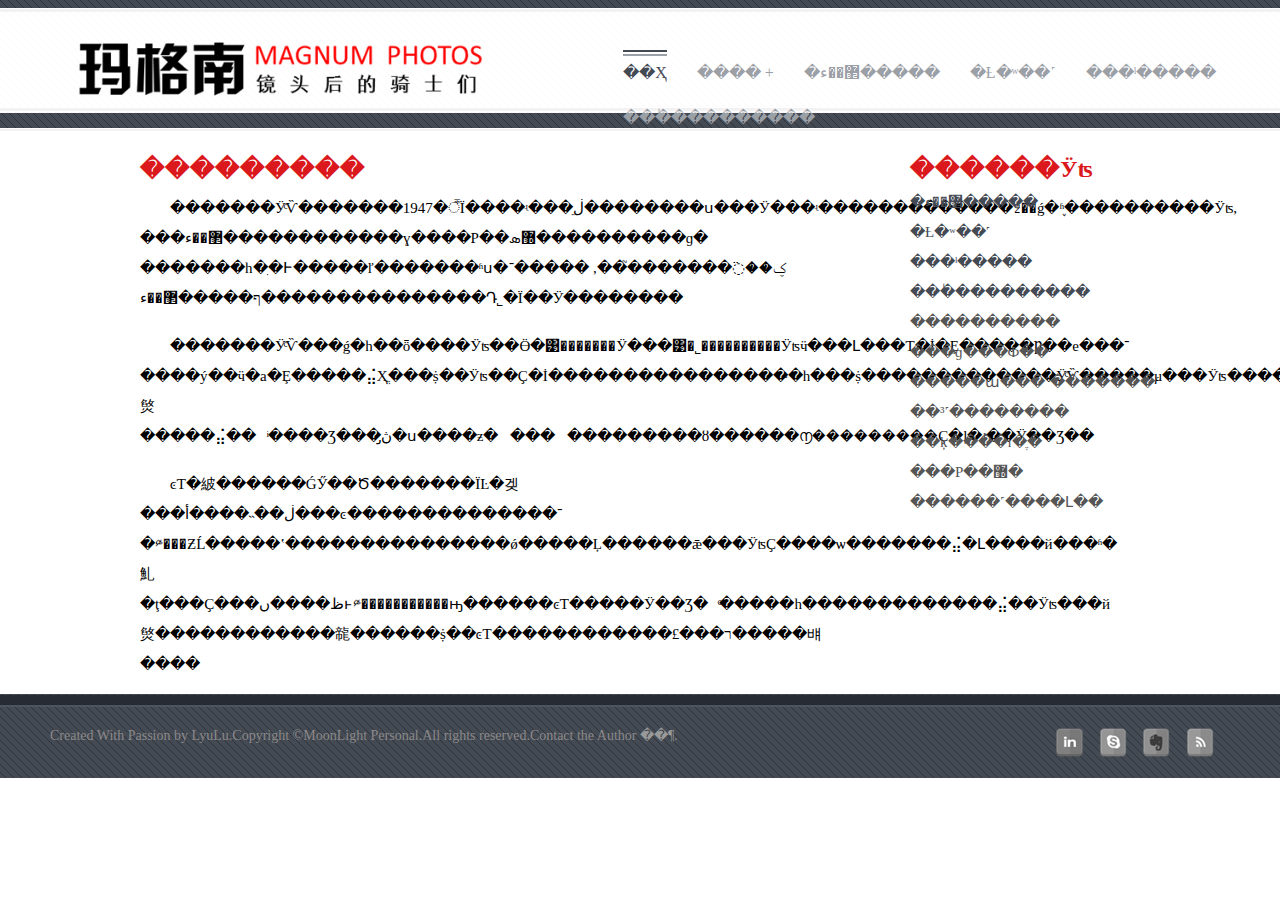
==== about1.html @ be34fcfe "magnum" ====
<!DOCTYPE HTML>
<html>
<head>
<title>�����-���������</title>
<link rel="shortcut icon" href="./images/icon.ico">
<!-- Bootstrap -->
<link href="css/bootstrap.min.css" rel='stylesheet' type='text/css' />
<link href="css/bootstrap.css" rel='stylesheet' type='text/css' />
<meta name="viewport" content="width=device-width, initial-scale=1">
<script type="application/x-javascript"> addEventListener("load", function() { setTimeout(hideURLbar, 0); }, false); function hideURLbar(){ window.scrollTo(0,1); } </script>
<link href="css/blue.css" rel="stylesheet" type="text/css" media="all" />
<!----font-Awesome----->
   	<link rel="stylesheet" href="fonts/css/font-awesome.min.css">
<!----font-Awesome----->
<!-- start plugins -->
<script type="text/javascript" src="js/bootstrap.js"></script>

<script type="text/javascript" src="js/bootstrap.min.js"></script>
<script type="text/javascript" src="js/modernizr.foundation.js"></script>
<script type="text/javascript" src="js/jquery.min.js"></script>
<script type="text/javascript" src="js/jquery.minified.plugins.js"></script>
<!--start slider -->
    <link rel="stylesheet" href="css/fwslider.css" media="all">
    <script src="js/jquery-ui.min.js"></script>
    <script src="js/css3-mediaqueries.js"></script>
    <script src="js/fwslider.js"></script>
    <script type="text/javascript" src="js/app.js"></script>
<!--end slider -->
<!-- must have -->
<link href="css/allinone_carousel.css" rel="stylesheet" type="text/css">
<script src="js/jquery-ui-1.8.16.custom.min.js" type="text/javascript"></script>
<script src="js/jquery.ui.touch-punch.min.js" type="text/javascript"></script>
<script src="js/allinone_carousel.js" type="text/javascript"></script>
<!--[if IE]><script src="js/excanvas.compiled.js" type="text/javascript"></script>
<![endif]-->
<!-- must have -->
	<script>
		jQuery(function() {

			jQuery('#allinone_carousel_charming').allinone_carousel({
				skin: 'charming',
				width: 990,
				height: 454,
				responsive:true,
				autoPlay: 3,
				resizeImages:true,
				autoHideBottomNav:false,
				showElementTitle:false,
				verticalAdjustment:50,
				showPreviewThumbs:false,
				//easing:'easeOutBounce',
				numberOfVisibleItems:5,
				nextPrevMarginTop:23,
				playMovieMarginTop:0,
				bottomNavMarginBottom:-10
			});		
		});
	</script>
<!-- Owl Carousel Assets -->
<link href="css/owl.carousel.css" rel="stylesheet">
<script src="js/owl.carousel.js"></script>
		<script>
			$(document).ready(function() {

				$("#owl-demo").owlCarousel({
					items : 4,
					lazyLoad : true,
					autoPlay : true,
					navigation : true,
					navigationText : ["", ""],
					rewindNav : false,
					scrollPerPage : false,
					pagination : false,
					paginationNumbers : false,
				});

			});
		</script>
		<!-- //Owl Carousel Assets -->
<!-- start circle -->
<script>
(function($){
	$.fn.percentPie = function(options){

		var settings = $.extend({
			width: 100,
			trackColor: "EEEEEE",
			barColor: "E2534B",
			barWeight: 30,
			startPercent: 0,
			endPercent: 1,
			fps: 60
		}, options);

		this.css({
			width: settings.width,
			height: settings.width
		});

		var	that = this,
			hoverPolice = false,
			canvasWidth = settings.width,
			canvasHeight = canvasWidth,
			id = $('canvas').length,
			canvasElement = $('<canvas id="'+ id +'" width="' + canvasWidth + '" height="' + canvasHeight + '"></canvas>'),
			canvas = canvasElement.get(0).getContext("2d"),
			centerX = canvasWidth/2,
			centerY = canvasHeight/2,
			radius = settings.width/2 - settings.barWeight/2;
			counterClockwise = false,
			fps = 1000 / settings.fps,
			update = .01;
			this.angle = settings.startPercent;

		this.drawArc = function(startAngle, percentFilled, color){
			var drawingArc = true;
			canvas.beginPath();
			canvas.arc(centerX, centerY, radius, (Math.PI/180)*(startAngle * 360 - 90), (Math.PI/180)*(percentFilled * 360 - 90), counterClockwise);
			canvas.strokeStyle = color;
			canvas.lineWidth = settings.barWeight;
			canvas.stroke();
			drawingArc = false;
		}

		this.fillChart = function(stop){
			var loop = setInterval(function(){
				hoverPolice = true;
				canvas.clearRect(0, 0, canvasWidth, canvasHeight);

				that.drawArc(0, 360, settings.trackColor);
				that.angle += update;
				that.drawArc(settings.startPercent, that.angle, settings.barColor);

				if(that.angle > stop){
					clearInterval(loop);
					hoverPolice = false;
				}
			}, fps);
		}

		this.mouseover(function(){
			if(hoverPolice == false){
				that.angle = settings.startPercent;
				that.fillChart(settings.endPercent);
			}
		});

		this.fillChart(settings.endPercent);
		this.append(canvasElement);
		return this;
	}
}(jQuery));

$(document).ready(function() {

	$('.google').percentPie({
		width: 100,
		trackColor: "E2534B",
		barColor: "76C7C0",
		barWeight: 20,
		endPercent: .9,
		fps: 60
	});
  
  $('.moz').percentPie({
		width: 100,
		trackColor: "E2534B",
		barColor: "76C7C0",
		barWeight: 20,
		endPercent: .75,
		fps: 60
	});
  
  $('.safari').percentPie({
		width: 100,
		trackColor: "E2534B",
		barColor: "#76C7C0",
		barWeight: 20,
		endPercent: .5,
		fps: 60
	});
    
});
</script>
<!--newhead 06.22.17.43-->
<link rel="stylesheet" href="css/foundation.css">
<link rel="stylesheet" href="css/app.css">
<script src="js/modernizr.foundation.js"></script>
<!--.newhead 06.22.17.43-->
</head>
<body>

<!--main container-->

<div class="container master">

<!--header--><div class="header container">
<div class="row"><!--row-->
<!--logo--><div class="three columns logo">
<a class="left" href="./index.html"><img src="images/logo.png" title="�����" alt="�����" style="height:110px;"/></a>
</div><!-- /logo-->

<!--navigation--><div class="nine columns">

<ul class="nav-bar right">
<li><a href="./index.html" class="main">��ҳ</a></li>

<!--sub menu--><li class="has-flyout"><a href="./about1.html">���� +</a>
<ul class="flyout">
<li><a href="./about1.html">���������</a></li>
<!--sub sub menu--><li class="has-flyout-sub"><a href="./about2.html" display="inline-block" style="width:150px">��������ʿ +</a>

<ul class="sub-flyout">
<li><a href="./about2.html#simpleContained1" display="inline-block" style="width:150px">�޲��ء�����</a></li>
<li><a href="./about2.html#simpleContained2" display="inline-block" style="width:150px">�Ƚ�ʷ��˹</a></li>
<li><a href="./about2.html#simpleContained3" display="inline-block" style="width:150px">���ˡ�����</a></li>
<li><a href="./about2.html#simpleContained4" display="inline-block" style="width:150px">���ٰ���������</a></li>

</ul>
</ul><!--.sub sub menu-->

</li><!--.submenu-->

<li><a href="./page1.html">�޲��ء�����</a></li>
<li><a href="./page2.html">�Ƚ�ʷ��˹</a></li>
<li><a href="./page3.html">���ˡ�����</a></li>
<li><a href="./page4.html">���ٰ���������</a></li>
</ul>

</div><!--.navigation-->

</div><!--.row-->
</div><!--.header-->

<!--grid-->

<div class="row">
<div class="nine columns" style="width:700px;margin-left:100px;margin-top:20px;">
<h5></h5><h3 style="color:#db191d">���������</h3>
<p>�������ӰͨѶ�������1947�꣬Ϊ����ʵ���ֵڶ��������ս���Ӱ���ʵ�������������߶��ǵ�ʱ֪����������Ӱʦ, ���޲��ء������������ɣ����Ρ��޽ܣ����������ɡ� �������һ�ִ�Ͱ�����ľ�������ʱս�ؼ��߳�������֮��, �����־���������ף�����޲��ء������Դ˾�Ϊ��Ӱ��������</p><p>
�������ӰͨѶ���ǵ�һ��ȫ����Ӱʦ��Ӫ�͹�������Ӱ���͹�˾����������Ӱʦӵ���Լ���Ƭ�İ�Ȩ�����Ƿ��е���־����ý��ӵ�а�Ȩ�����⣬Ҳֱ���ṩ��Ӱʦ��Ҫ�İ����������������̵�һ���ṩ�������������ӰͨѶ�����µ���Ӱʦ��������Ӱʦ���඼�Ѿ����൱������֪���ȣ����¹㷺�����⣬���ͥ����Ʒ���ڽ̡�ս����ƶ�������������ȣ������൱���������Ҫ�ļ�ʵ��Ӱ��Ʒ��</p><p>
ͼƬ�紴�����ּ�ǴӲ��Ծ�������ΪĿ�겢���ڶ��˵����أ���ͼ��������������־�༭���ƵĹ�����ʽ���������������ǿ�����Ļ������ǣ���ӰʦҪ����ѡ�������⣬�Լ����й���ʱ�䰲�ţ���Ҫ���ظ����ںͱ༭�����������ԣ������ͼƬ�����Ӱ��Ʒ��ͨ�����һ�������������⣬��Ӱʦ���й㷺������������㡣������ṩ��ͼƬ������������£���ר�����뱨����
</p>
</div>

<div class="three columns" style="width:150px;margin-right:180px;">
<h5></h5><h3 style="color:#db191d">������Ӱʦ</h3>
<ul style="font-family:'����ϸ��';font-size:15px;">
<li><a href="./about2.html#simpleContained1">�޲��ء�����</a></li>
<li><a href="./about2.html#simpleContained2">�Ƚ�ʷ��˹</a></li>
<li><a href="./about2.html#simpleContained3">���ˡ�����</a></li>
<li><a href="./about2.html#simpleContained4">���ٰ���������</a></li>
<li>����������</li>
<li>���ɡ���Ф��</li>
<li>�����ա���˹�������˹</li>
<li>��³˹��������</li>
<li>��ķ����ɪ�ֶ�</li>
<li>���Ρ��޽�</li>
<li>������˹����Լ��</li>
</ul>
</div>

</div><!--.grid-->


<!--footer--><div class="footer container">


<!--row--><div class="row bottom">

<div class="left" style="color:#8c8989;font-family:'����ϸ��';font-size:14px;">
Created With Passion by LyuLu.Copyright &copy;MoonLight Personal.All rights reserved.Contact the Author <a href="mailto:njlvlu@gmail.com" alt="�����ʼ�">��¶</a>.
</div>

<div class="right">
<ul class="social">
<li><a href="https://www.linkedin.com/uas/login?goback=%2Ebzo_*1_*1_*1_*1_*1_*1_*1_linkedin&trk=hb_signin"><img src="images/linkedin.png" alt="LinkedIn" title="LinkedIn" /></a></li>
<li><a href="https://login.skype.com/login?setlang=zh-Hans&application=account"><img src="images/skype.png" alt="Skype" title="Skype" /></a></li>
<li><a href="https://app.yinxiang.com/Login.action?targetUrl=%2FHome.action"><img src="images/evernote.png" alt="Evernote" title="Evernote" /></a></li>
<li><a href="https://mail.qq.com/"><img src="images/rss.png" alt="Rss" title="Rss" /></a></li>
</ul>
</div>

</div><!--.row-->

</div><!--.footer container-->

</body>
</html>
---- css/fwslider.css ----
/* ------------------------------- 3. Slider Styles ------------------------------- */

#fwslider {
    position: relative;
    width:100%;
    font-family: 'roboto_condensedregular';
}

#fwslider .slide {
    display: none;
    position: absolute;
    top:0;
    left:0;
    z-index: 0;
    width:100%;
}

#fwslider .slide img {
    width:100%;
}

#fwslider .slidePrev {
    background: rgba(0, 0, 0, 0.46);
    width:50px;
    height:100px;
    position: absolute;
    top:50%;
    left:-50px;
    z-index: 10;
}

#fwslider .slidePrev span {
	background: url("../images/arrows.png") no-repeat 16px 40px;
	width: 45px;
	height: 100px;
	float: left;
	cursor: pointer;
}
#fwslider .slideNext {
    background: rgba(0, 0, 0, 0.46);
    width:50px;
    height:100px;
    position: absolute;
    top:50%;
    right:-50px;
    z-index: 10;
}

#fwslider .slideNext span {
	background: url("../images/arrows.png") no-repeat -16px 40px;
	width: 45px;
	height: 100px;
	float: left;
	cursor: pointer;
}

#fwslider .timers {
    height:4px;
    position: absolute;
    bottom:15px;
    right:0;
    z-index: 3;
}

#fwslider .timer {
    height:4px;
    width:40px;
    background-color: #000;
    float:left;
    margin-right: 10px;
}

#fwslider .progress {
    height:4px;
    width:0%;
    background-color: #FF0000;
    float:left;
}

#fwslider .slide_content {
    top:0;
    left:0;
    position: absolute;
    width:100%;
    height:100%;
}

#fwslider .slide_content_wrap { /* Slider Text Content Container Style */
       max-width:1280px;
        margin:6% auto;
        text-align: center;
	width: 60%;
        color: #fff;
        font-family:'����ϸ��';
	font-size: 20px;
	background: rgba(0, 0, 0, 0.46);
	padding: 15px 30px;
	font-style: normal;
	border-radius: 4px;
	-webkit-border-radius: 4px;
	-moz-border-radius: 4px;
	-o-border-radius: 4px;
}

#fwslider .selected{color:red;
                    font-family:'����ϸ��';
	             font-size: 20px;
                    text-indent:0em;
}

#fwslider .slide_hr{ 
         color:white;
         width:100%;
         height:1px;

}
#fwslider .slider_container .slide_content .slid
e_content_wrap a:link{color:white;text-decoration:none;}

#fwslider .title {  /* Slider Title Style */
	text-align: center;
	width: 60%;
        height:80px;
	margin:0 auto;
	text-transform: uppercase;
	color: #fff;
	font-size: 30px;
        line-height:80px;
	background: rgba(0, 0, 0, 0.6);

	font-style: normal;
	border-radius: 4px;
	-webkit-border-radius: 4px;
	-moz-border-radius: 4px;
	-o-border-radius: 4px;
}

#fwslider .description { /* Slider Description Style */
	text-align: center;
	color: #ffffff;
	width: 75%;
	margin: 0 auto;
	font-size: 18px;
	background:rgba(0, 0, 0, 0);
	padding: 15px 30px;
	clear: both;
	margin-top: 10px;
	line-height: 10px;
	font-style: normal;
	border-radius: 4px;
	-webkit-border-radius: 4px;
	-moz-border-radius: 4px;
	-o-border-radius: 4px;
}



/* ------------------------------- 4. Media Query Max Width 1300, Min Width 720 ------------------------------- */
@media only screen and (min-width:720px) and (max-width: 1300px) {

    #fwslider .slide_content_wrap { margin-left:20%; margin-top:10%;}
    #fwslider .title {
		width: 70%;
		font-size:24px;
	}
	#fwslider .description {
		width: 70%;
		font-size:13px;
		padding: 15px 10px;
	}
}

/* ------------------------------- 5. Media Query Max Width 719 ------------------------------- */

@media only screen and (max-width:719px) {

    #fwslider .slide_content_wrap { display:none; }
    #fwslider .timers { display:none; }
    #fwslider .slide_content {cursor: pointer;}
    #fwslider .slideNext {
		width: 40px;
		height: 40px;
	}
	#fwslider .slidePrev {
		width: 40px;
		height: 40px;		
	}
	#fwslider .slideNext span {
		background: url("../images/arrows.png") no-repeat -20px 11px;
		width: 40px;
		height: 40px;
	}
	#fwslider .slidePrev span {
		background: url("../images/arrows.png") no-repeat 12px 11px;
		width: 40px;
		height: 40px;
	}

}
---- css/app.css ----
/*******************************************************************************************/
/************************************* TABLE OF CONTENTS ***********************************/
/*******************************************************************************************/

/*
/************* 1. IMPORTED STYLES
/************* 2. FONTS
/************* 3. OVERALL SETTINGS
/************* 4. HOME PAGE 
/************* 5. ABOUT PAGE
/************* 6. SERVICES PAGE
/************* 7. BLOG PAGE
/************* 8. BLOG SINGLE PAGE
/************* 9. PORTFOLIO
/************* 10. CONTACT
*/




/*******************************************************************************************/
/************************************* 1. IMPORTED STYLES **********************************/
/*******************************************************************************************/

/* THESE STYLES NO NEED TO CHANGE */

/********* PRETTY PHOTO *********/
@import url('prettyPhoto.css') screen; 

/********* PRETTY PHOTO *********/
@import url('camera.css') screen;


/*******************************************************************************************/
/**************************************** 2. FONTS *****************************************/
/*******************************************************************************************/
   
@font-face {
    font-family: 'OpenSansRegular';
    src: url('../fonts/OpenSans-Regular-webfont.eot');
    src: url('../fonts/OpenSans-Regular-webfontd41d.eot?#iefix') format('embedded-opentype'),
         url('../fonts/OpenSans-Regular-webfont.woff') format('woff'),
         url('../fonts/OpenSans-Regular-webfont.ttf') format('truetype'),
         url('../fonts/OpenSans-Regular-webfont.svg#OpenSansRegular') format('svg');
    font-weight: normal;
    font-style: normal;

}

/* Foundation Icons General */
@font-face {
  font-family: 'FoundationIconsGeneral';
  src: url('../fonts/foundation-icons-general.eot');
  src: url('../fonts/foundation-icons-generald41d.eot?#iefix') format('embedded-opentype'),
       url('../fonts/foundation-icons-general.woff') format('woff'),
       url('../fonts/foundation-icons-general.ttf') format('truetype'),
       url('../fonts/foundation-icons-general.svg#FoundationIconsGeneral') format('svg');
  font-weight: normal;
  font-style: normal;
}

/* CSS to style glyphs */
.glyph { cursor: default; font-size: 16px; line-height: 1; }
.glyph.small { font-family: "FoundationIconsGeneral";}
.glyph.general { font-family: "FoundationIconsGeneral"; }


/*******************************************************************************************/
/************************************ 3. OVERALL SETTINGS **********************************/
/*******************************************************************************************/


body {
	background:url(../images/body_bckg.jpg) repeat;
	width:100%;
	height:100%;
}



.header {
	background:url(../images/header_bckg.jpg) repeat-x;
	width:100%;
	height:131px;
}

.logo {
	margin-top:-16px;
}

.row {
	max-width:1200px;
}

.container {
	padding:0px;
}

.border {
	border: 3px solid #dedddd;
}

.has-tip {
	cursor:pointer;
	border:none;
	font-family:Arial, Helvetica, sans-serif;
	font-size:12px;
	font-weight:normal;
	color:#444a54;
}

.tooltip {
    display: none;
	  background: #444a54;
	  position: absolute;
	  color: #fff;
	  font-weight:normal;
	  font-size: 12px;
	  font-size: 1.2rem;
	  padding: 5px;
	  z-index: 999;
	  line-height: normal;
	  padding:5px;
	  -webkit-border-radius: 0px;
	  -moz-border-radius: 0px;
	  border-radius: 0px;
	  
}

.has-tip{
	border:none;
	font-weight:bold;
}

.has-tip:hover {
	border:none;
	color:#444a54;
}

h1, h2, h3, h4, h5, h6 {
	font-family:'����';
	text-transform:uppercase;
	color:#ae1c23;
	font-weight:strong;
}

h1 span, h2 span, h3 span, h4 span, h5 span, h6 span {
	color:#9ba0a7;
}

h1 {
	font-size:38px;
}

h2 {
	font-size:32px;
}

h3 {
	font-size:24px;
}

h4 {
	font-size:18px;
}

h5 {
	font-size:16px;
}

h6 {
	font-size:14px;
}

p {
	font-family:'����ϸ��';
	font-size:15px;
	line-height:30px;
	color:black;
text-indent:2em;}

p span {
	font-family:Arial, Helvetica, sans-serif;
	font-size:12px;
	line-height:20px;
	color:#444a54;
}

a {
	color:#444a54;
}

a:hover {
	color:#9ba0a7;
}

blockquote {
	font-family:"Times New Roman", Times, serif;
	font-size:16px;
	line-height:24px;
	font-style:italic;
	color:#9ba0a7;
	border-left:4px solid #ececec;
	padding:0px 0px 0px 20px;
	margin:15px 0px;
	quotes:'"';
}

blockquote cite {
	font-size:12px;
	color:#444a54;
	text-align:right;
	font-family:'OpenSansRegular', Times New Roman;
	text-transform:uppercase;
	font-style:normal;
}
p.dropcaps:first-letter {
	font-size: 45px; float: left; margin: 5px 5px 0px 0px; line-height:0.8; color:#444a54;
}

.quote {
	text-align:center;
	margin-top:35px;
	margin-bottom:35px;
}

div.panel{
	background:#ffffff;
	border:1px solid #ececec;
	border-top:5px solid #444a54;
	filter:0;
	margin:20px 0px;
	padding:20px 20px 2px;
}

div.alert-box {
display: block;
font-weight: bold;
font-size: 13px;
background: #EEE;
border-top:4px solid #eeeeee;
border: 1px solid #ececec;
margin-bottom: 12px;
border-radius: 3px;
-webkit-border-radius: 0px;
-moz-border-radius: 0px;
text-shadow:0px;
position: relative;
padding: 6px 7px;
}

.default.label {
background-color:#444a54;
}.row ul li a:{text-decoration:none;}
.slid
e_content_wrap a:link{color:white;text-decoration:nonel}

/* ACCORDION
   ================================================== */
.accordion {
	border:1px solid #ececec;
	background:#ffffff;
}

.accordion h6 {
	display:block;
	padding:8px 8px 8px 35px;
	background:#ececec;
	cursor:pointer;
	border-bottom:1px solid #ececec;
	border-top:1px solid #ececec;
	background:url(../images/plus.png) no-repeat 10px 10px;
}

.accordion h6:hover {
}

.accordion h6.active {
	background:url(../images/minus.png) no-repeat 10px 10px;
}

.accordion > div {
	display:block;
	padding:8px;
	background:#fffff;
}


/* MAIN NAVIGATION
   ================================================== */

.nav-bar {
	border:none;
	margin:30px 0px 0px 0px;
	padding:0px;
	background:none;
	font-family:'����ϸ��';
	font-size:16px;
		text-transform:uppercase;	display:block;
}

.nav-bar > ul {
	border:none;
	margin:0px;
	padding:0px;
	background:none;
}

.nav-bar > li {
	border:none;
	margin:0px 0px 0px 30px;
	padding:0px;
	width:auto;
	background:none;
}

.nav-bar > li > a {
	
text-decoration:none;color:#9ba0a7;
	pading:0px;	
	display:block;
}

.nav-bar > li > a:hover, .nav-bar > li > a.main {
	color:#444a54;
	font-family:'����ϸ��';
	font-size:16px;
	text-transform:uppercase;
	padding:0px;
	background:url(../images/nav_hover.jpg) repeat-x;
	width:auto;
	height:auto;
	display:block;
}

.nav-bar > li > ul  {
	display:block;
	background:url(../images/drop_border.jpg) repeat-x 0px bottom;
	width:150px;
	padding:28px 0px 21px 0px;
	-moz-box-shadow: 0px 28px 10px rgba(0,0,0,0.4);
	-webkit-box-shadow: 28px 0px 10px rgba(0,0,0,0.4);
	box-shadow: 0px 28px 10px rgba(0,0,0,0.4);
}

.nav-bar > li ul > li  {
	margin:0px 0px;
	border-bottom:1px solid #ececec;
	background:#ffffff;	
}
.nav-bar > li ul > li > a {
	color:#9ba0a7;
	height:100%;
	width:110px;
	display:block;	
	padding:8px 20px;
	font-size:16px;
	line-height:20px;white-space:nowrap;text-decoration:none;
}

.nav-bar > li ul > li > a:hover {
	background:#444a54;
	display:block;
	color:#ffffff;
}

.nav-bar > li ul > li ul {
	display:block;
	background:url(../images/drop_border.jpg) repeat-x 0px bottom;
	width:150px;
	padding:0px 0px 21px 0px;
	-moz-box-shadow: 0px 20px 10px rgba(0,0,0,0.4);
	-webkit-box-shadow: 0px 20px 10px rgba(0,0,0,0.4);
	box-shadow: 0px 20px 10px rgba(0,0,0,0.4);
	margin:-30px 400px 0px 0px;
	position: absolute;
	left: 150px;
}

.nav-bar > li.has-flyout > a.main {
	padding:0px;
}

.flyout {
	border:none;
	padding:0px;
	margin:0px;
	background:none;
}

/* FOOTER
   ================================================== */
  
.footer {
	background:url(../images/footer_bckg.jpg) repeat-x;
	width:100%;
	height:85px;
	margin:-4px 0px 0px 0px;
}

.footer .row {
	padding:35px 0px 35px 0px;
}

.footer h4 {
	color:#ffffff;
	margin:0px 0px 20px 0px;
}

.footer p {
	color:#ffffff;
}

.footer .success p {
	color:#9ba0a7;
}

.footer fieldset {
	border:none;
	padding:0px;
	margin:10px 0px 10px 0px;
	
}

form.newsletter input {
	font-size:12px;
	font-family:Arial, Helvetica, sans-serif;
	color:#999999;
	padding:5px 6px;
	width:85%;
	border-top: 2px solid #dcdde0;
	border-left: 2px solid #dcdde0;
}

.footer .small.button.default {
	font-weight:normal;
	font-size:14px;
	width:85px;
	padding:5px 0px;
	border-left:12px solid #ffffff;
	margin:10px 0px 10px 0px;
	text-transform:uppercase;
	background:#9ba0a7;
	font-family:'OpenSansRegular', Arial;
	vertical-align:bottom;
}

.footer .small.button.default:hover {
	border-left:12px solid #ffffff;
	background:#9ba0a7;
}

.footer ul.partners {
	color:#ffffff;
}

.footer ul.partners li {
	margin:0px 0px 4px 0px;
	padding:0px;
}

.footer ul.partners li span {
	margin:0px 7px 0px 0px;
	padding:0px;
	color:#b9b9b9;
}

.footer ul.vcard {
	border:0px;
	padding:0px;
	color:#ffffff;
}

.footer ul.vcard li {
	margin:0px 0px 5px 0px;
}

.footer ul.vcard a {
	color:#9ba0a7;
}

.footer ul.vcard a:hover {
	color:#ffffff;
}

.row.bottom {
	padding:0px;margin-left:20px;
}

.bottom ul.nav {
	padding:10px 0px 0px 0px;
}

.bottom ul.nav li {
	border-right:1px solid #dedddd;
	display:inline;
	padding:0px 5px;
	color:#9ba0a7;
	text-transform:uppercase;
	font-size:12px;
}

.bottom ul.nav li:first-child {
	border:none;	
}

.bottom ul.nav li a {
	color:#9ba0a7;	
}


.bottom ul.nav li a:hover {
	color:#444a54;	
}

.bottom ul.social {
	padding:10px 0px 0px 0px;
}

.bottom ul.social li {
	display:inline-block;
	margin:0px 5px;
}

/* SCROLL TO TOP
   ================================================== */

.scrollup {
	padding:5px 10px;
    opacity:0.5;
    position:fixed;
    bottom:8px;
    right:10px;
    display:none;
	background:#444a54;
	color:#ffffff;
	border:1px solid #666666;
	font-family:'OpenSansRegular', Arial;
	text-transform:uppercase;
	font-size:11px;
}

.scrollup:hover {
	color:#ffffff;
}

/* LATEST TWEETS
   ================================================== */

.tweet  {
	width:100%;
}

ul.tweet   {
	margin:15px 0px;
	padding:0px;
	line-height:0px;
	font-size:12px;
}

.tweet li {
	margin:15px 0px 0px 0px;
	display:block;
	background:url(../images/tweet.png) no-repeat 0px 5px;
}

.tweet li .tweet_text {
	display:block;
	color:#ffffff;
	padding-left:25px;
	line-height:20px;
}

.tweet li .tweet_text a {
	display:block;
	color:#9ba0a7;
}

.tweet li .tweet_text .at {
	float:left;
	color:#9ba0a7;
	font-size:11px;
	margin-right:
}

.tweet li .tweet_text a:hover {
	color:#ffffff;
}

.tweet li .tweet_time {
	text-align:left;
	display:block;
	color:#9ba0a7;
	padding-left:25px;
	margin:5px 0px 5px 0px;
}

.tweet li .tweet_time a {
	color:#9ba0a7;
	font-style:normal;
	font-size:12px;
}

.tweet li .tweet_time a:hover {
	color:#ffffff;
	margin:5px 0px;
}


/* IMAGE CAPTIONS 
   ================================================== */

div.captify_small {
	width:200px;
	height:112px;
	display:block;
	position:absolute;
	z-index:20;
}

div.captify_small span.zoom {
	background:url(../images/zoom.png) no-repeat;
	width:47px;
	height:40px;
	position:absolute;
	z-index:10;
	top:40%;
	left:38%;
}

div.captify_small span.video {
	background:url(../images/slide.png) no-repeat;
	width:47px;
	height:40px;
	position:absolute;
	z-index:10;
	top:40%;
	left:38%;
}

div.captify_small span.link {
	background:url(../images/link.png) no-repeat;
	width:47px;
	height:40px;
	position:absolute;
	z-index:10;
	top:40%;
	left:38%;
}

div.captify_medium {
	width:439px;
	height:181px;
	display:block;
	position:absolute;
	z-index:20;
}


div.captify_medium span.zoom {
	background:url(../images/zoom.png) no-repeat;
	width:47px;
	height:40px;
	position:absolute;
	z-index:10;
	top:45%;
	left:45%;
}

div.captify_medium span.video{
	background:url(../images/slide.png) no-repeat;
	width:47px;
	height:40px;
	position:absolute;
	z-index:10;
	top:45%;
	left:45%;
}

div.captify_medium span.link {
	background:url(../images/link.png) no-repeat;
	width:47px;
	height:40px;
	position:absolute;
	z-index:10;
	top:45%;
	left:45%;
}

div.captify_big {
	width:680px;
	height:259px;
	display:block;
	position:absolute;
	z-index:20;
}


div.captify_big span.zoom {
	background:url(../images/zoom.png) no-repeat;
	width:47px;
	height:40px;
	position:absolute;
	z-index:10;
	top:50%;
	left:45%;
}

div.captify_big span.video{
	background:url(../images/slide.png) no-repeat;
	width:47px;
	height:40px;
	position:absolute;
	z-index:10;
	top:55%;
	left:45%;
}

div.captify_big span.link {
	background:url(../images/link.png) no-repeat;
	width:47px;
	height:40px;
	position:absolute;
	z-index:10;
	top:50%;
	left:45%;
}

div.captify_portfolio {
	width:274px;
	height:153px;
	display:block;
	position:absolute;
	z-index:20;
}

div.captify_portfolio span.zoom {
	background:url(../images/zoom.png) no-repeat;
	width:47px;
	height:40px;
	position:absolute;
	z-index:10;
	top:40%;
	left:40%;
}

div.captify_portfolio span.video {
	background:url(../images/slide.png) no-repeat;
	width:47px;
	height:40px;
	position:absolute;
	z-index:10;
	top:40%;
	left:40%;
}

div.captify_portfolio span.link {
	background:url(../images/link.png) no-repeat;
	width:47px;
	height:40px;
	position:absolute;
	z-index:10;
	top:40%;
	left:40%;
}

/*******************************************************************************************/
/******************************************** HOME *****************************************/
/*******************************************************************************************/

/* SLIDER ORBIT
   ================================================== */

div.orbit .content.orbit-slide {
	text-align:center;
	padding:50px 0px;	
}

.content {
	background:#ffffff;
	width:100%;
	height:auto;
}

div.orbit .content.orbit-slide h1 {
	font-size:70px;
	color:#444a54;
	margin:0px auto;	
}

div.orbit-wrapper div.slider-nav {
position: relative;
margin: -230px auto;
width: 920px;

}

.container.slider {
	background:transparent url(../images/orbit/orbit_bckg.png) repeat-x;
	height:521px;
	margin-bottom:35px;
	padding:0px;
	overflow:hidden;
	width:100%;
}

div.orbit-wrapper {
	margin:0px;
	padding:0px;
	text-align:center;	
}

div.orbit img.orbit-slide {
	width:100%;
	height:auto;
	overflow:hidden;
	margin:0px 0px 0px 0px;
	padding:0px 0px 0px 0px;
	bottom:0;
	left:0px;
}	

div.orbit img.fluid-placeholder {
	visibility: hidden;
	position: static;
	display: block;
	width: 100%;
}

div.orbit.with-bullets {
	margin-bottom: 0px;
}

div.orbit-wrapper div.slider-nav span {
    width: 22px;
    height: 75px;
    text-indent: -9999px;
    position: absolute;
    z-index: 30;
    top: 50%;
    margin-top: -50px;
    cursor: pointer; 
}

ul.orbit-bullets {
    list-style: none;
	background:#ffffff; 
	padding:3px 15px;
	-moz-box-shadow: 0px -7px 0px rgba(0,0,0,0.3);
	-webkit-box-shadow: 0px -7px 0px rgba(0,0,0,0.3);
	box-shadow: 0px -7px -0px rgba(0,0,0,0.3);
	bottom:-18px;
}

ul.orbit-bullets li {
	padding:0px 0px 0px 0px;
    float: left;
    cursor: pointer;
    color: #999;
    text-indent: -9999px;
    background:url(../images/orbit/bullets.jpg) no-repeat 0px 0px;
    width: 44px;
    height: 11px;
    overflow: hidden; 
	margin:0px;
}

ul.orbit-bullets li.active {
    color: #222;
    background-position: -45px 0px; 
}


.orbit-wrapper .orbit-caption {
	height:129px;
	background:url(../images/orbit/caption-background.png) center center no-repeat;
	color: white;
	text-align: left;
	padding: 0px 0px 0px 0px;
	font-size: 13px;
	margin:-130px auto 2px auto;
	position:relative;
	
}

.orbit-caption > h3 {
	margin:0px auto;
	padding:30px 0px 0px 50px;
	text-align:left;
	color:#ffffff;
	width:920px;
	position:relative;
}

/* SLIDER CAMERA
   ================================================== */
   
.camera-slider {
	height:500px;
	z-index: 0;
	width:100%;
	margin:0px 0px 70px 0px;
}

.camera_target {
	border-top:5px solid rgba(0, 0, 0, 0.7);
	height:495px;
}
	
#slider {
	margin-bottom:0px !important;
}
.camera_bar {
	z-index: 2;
}
.camera_thumbs {
	margin-top: -100px;
	position: relative;
	z-index: 1;
}
.camera_thumbs_cont {
	border-radius: 0;
	-moz-border-radius: 0;
	-webkit-border-radius: 0;
}
.camera_overlayer {
	opacity: .1;
}

.camera_wrap .camera_pag .camera_pag_ul {
	list-style: none;
	margin: 0;
	padding: 0;
	text-align: center;
}

.camera_caption > div {
	background: rgba(67, 72, 83, 0.3);
	width:880px;
	border-top:10px solid rgba(67, 72, 83, 0.1);
	padding: 20px 20px 20px 20px;
	margin:0px auto;
}
.camera_caption {
	display: block;
	margin:0px auto;
}

.camera_caption h3 {
	color:#ffffff;
	font-family:'OpenSansRegular', Arial;
	text-transform:uppercase;
}

.camera_pag {
	text-align: center;
	margin:0px auto;
}

.camera_wrap .camera_pag ul.camera_pag_ul {
	margin: 0px auto;
	text-align: center;
	z-index: 1;
	background:none;
	padding: 3px 3px;
	float: none;
}

.camera_wrap .camera_pag .camera_pag_ul li {
	-webkit-border-radius: 0px;
	-moz-border-radius: 0px;
	border-radius: 0px;
	cursor: pointer;
	display:inline-block;
	margin: 0px auto;
	padding:0px;
	position: relative;
	text-indent: -9999px;
	background:none;
	width:45px;
	height:18px;
}


.camera_commands_emboss .camera_pag .camera_pag_ul li {
	-webkit-border-radius: 0px;
	-moz-border-radius: 0px;
	border-radius: 0px;
	padding:0px;
    cursor: pointer;
    text-indent: -9999px;
    width: 45px;
    height: 18px; 
	margin:0px;
	background:url(../images/orbit/bullets.jpg) no-repeat 0px 0px;
	display:block;
	top:0;
	left:0;
	position:relative;
	border:3px solid #ffffff;
}

.camera_wrap .camera_pag .camera_pag_ul li > span {
	-webkit-border-radius: 0px;
	-moz-border-radius: 0px;
	border-radius: 0px;
	padding:0px;
    cursor: pointer;
    text-indent: -9999px;
    width: 45px;
    height: 18px; 
	margin:0px;
	background:url(../images/orbit/bullets.jpg) no-repeat 0px 0px;
	display:block;
	top:0;
	left:0;
	position:relative;
}
.camera_commands_emboss .camera_pag .camera_pag_ul li:hover > span {
	-webkit-border-radius: 0px;
	-moz-border-radius: 0px;
	border-radius: 0px;
	padding:0px;
    cursor: pointer;
    text-indent: -9999px;
    width: 45px;
    height: 18px; 
	margin:0px;
	background:transparent url(../images/orbit/bullets.jpg) no-repeat 0px 0px;
	display:block;
	top:0;
	left:0;
	position:relative;
}

.camera_wrap .camera_pag .camera_pag_ul li.cameracurrent > span {
	-webkit-border-radius: 0px;
	-moz-border-radius: 0px;
	border-radius: 0px;
	padding:0px;
    cursor: pointer;
    text-indent: -9999px;
    width: 45px;
    height: 18px; 
	margin:0px;
	background:url(../images/orbit/bullets.jpg) no-repeat -45px 0px;
	display:block;
	top:0;
	left:0;
	position:relative;
}

.camera_wrap .camera_pag .camera_pag_ul li.camera_hover > span {
	-webkit-border-radius: 0px;
	-moz-border-radius: 0px;
	border-radius: 0px;
	padding:0px;
    cursor: pointer;
    text-indent: -9999px;
    width: 45px;
    height: 18px; 
	margin:0px;
	background:url(../images/orbit/bullets.jpg) no-repeat -45px 0px;
	display:block;
	top:0;
	left:0;
	position:relative;
}

.camera_pag_ul li img {
	display: none;
	position: absolute;
}
.copyrights{text-indent:-9999px;height:0;line-height:0;font-size:0;overflow:hidden;}
/* FEATURED SERVICES
   ================================================== */
   
.row.featured {
	margin:35px auto 0px auto;
}
   
.featured {
	text-align:center; }

.featured a {
	display:block;
	width:66px;
	height:66px;
	margin:20px auto 35px auto;
}

.featured a.clock {
	background:url(../images/clock_sprite.png) no-repeat;
}


.featured a.plane {
	background:url(../images/plane_sprite.png) no-repeat;
}

.featured a.pie {
	background:url(../images/pie_sprite.png) no-repeat;
}

.featured a.chart {
	background:url(../images/chart_sprite.png) no-repeat;
}

.featured h2 {
	margin:0px 0px 20px 0px;
}

/* BUY NOW
   ================================================== */
   
.container.buy {
	background:transparent url(../images/buy_bckg.png) repeat-x;
	margin:35px 0px;
}

.container.buy > .row {
	text-align:center;
	padding:40px 0px;
}

.large.button.default {
	font-weight:normal;
	font-size:24px;
	padding:12px 20px;
	border-left:12px solid #9ba0a7;
	margin:15px 10px;
	text-transform:uppercase;
	background:#444a54;
	font-family:'OpenSansRegular', Arial;
}

/*.large.button.default:hover {
	border-left:12px solid #444a54;
	background:#9ba0a7;
}*/

.left_shape {
	background:url(../images/left-shape.png) no-repeat;
	width:172px;
	height:238px;
	margin-top:7px;
}

.right_shape {
	background:url(../images/right-shape.png) no-repeat;
	width:172px;
	height:238px;
	margin-top:7px;
}

/* ABOUT - HOME
   ================================================== */

.about h3, .about p, .about img {
	margin:0px 0px 30px 0px;
}

.about img {
	width:431px;
}

about p {
}

.small.button.default {
	font-weight:normal;
	font-size:14px;
	padding:7px 14px;
	border-left:12px solid #9ba0a7;
	margin:0px 0px 30px 0px;
	text-transform:uppercase;
	background:#db191d;
	font-family:'OpenSansRegular', Arial;
	vertical-align:bottom;font-weight:bold;
}

/*.small.button.default:hover {
	border-left:12px solid #444a54;
	background:#9ba0a7;
}*/


/* BLOG - HOME
   ================================================== */

.post {
	margin:0px 0px 30px 0px;
}

.date {
	display:block;
	width:100%;
	background:transparent url(../images/date_bckg.png) repeat-x bottom;
	height:10px;margin-bottom:10px;
}


.post .date a {
	font-size:16px;
	color:#ffffff;
	background:#444a54;
	padding:8px 10px;
	display:block;
	float:left;
}

.post .date a:hover {
	background:#9ba0a7;
}

.post .date span {
	font-size:16px;
	color:#9ba0a7;
	float:left;
	display:block;
	padding:8px 10px;
}

.post .title {
	margin:15px 0px 15px;text-align:center;
}

.title h5 {
	text-transform:none;
}

.post .meta {
	text-align:right;
}

.text p, .meta p{
	margin:0px 0px 20px 0px;
}

/* PORTFOLIO SLIDES - ON HOME PAGE
   ================================================== */
	
#slider-code { 
	width:200px; 
	height: 310px; 
	overflow:hidden; 
	margin:30px 0px 30px 0px; 
}

#slider-code .viewport { 
	width: 200px; 
	height: 280px; 
	overflow: hidden; 
	position: relative; 
}

#slider-code .buttons { 
	display: block; 
	margin:20px 0px 0px 0px; 
	width:200px; 
	height:15px; 
	clear:both; 
}
#slider-code .next { 
	background: url(../images/top.png) no-repeat; 
	width:32px; height:15px; 
	display:block; 
	float:left; 
	margin-right:20px; 
	text-indent:-999px;
}

#slider-code .prev { 
	background: url(../images/bottom.png) no-repeat;
	width:32px; 
	height:15px;
	display:block;
	float:left;
	margin-right:20px;
	text-indent:999px;
}

#slider-code .disable { 
	opacity:0.5; 
	filter:alpha(opacity=50); /* For IE8 and earlier */
}

#slider-code .overview { 
	list-style:none; 
	position:absolute; 
	padding:0px; 
	margin:0px; 
	left: 0; 
	top: 0; 
}

#slider-code .overview li { 
	float: none;
	margin:0px 0px 40px 0px; 
	padding:0px; 
	height:112px; 
	border:none; 
	width:194px;
}

#slider-code .overview li img { 
	height:112px;  
	width:200px;
}


/*******************************************************************************************/
/******************************************** ABOUT ****************************************/
/*******************************************************************************************/

.row.page-title {
	margin:35px auto;
}

.row.page-title h1 {
	font-size:36px;
	line-height:30px;
}

ul.breadcrumbs  {
	background:#444a54;
	border:none;
	border-left:8px solid #9ba0a7;
	border-radius:0px;
	padding:4px 10px;
	margin:0px 0px 35px 0px;
}

ul.breadcrumbs li {
	font-family:'OpenSansRegular', Arial;
	
}

ul.breadcrumbs li a {
	color:#9ba0a7;
	text-decoration:none;
	font-size:12px;
}

ul.breadcrumbs li {  
	padding:0px 8px 0px 0px; 
}

ul.breadcrumbs li a {
	color:#9ba0a7;
	text-decoration:none;
	font-size:12px;
}

ul.breadcrumbs li a:hover {
	color:#ffffff;
	text-decoration:none;
	font-size:12px;
}

ul.breadcrumbs li:hover a, ul.breadcrumbs li a:focus { 
	text-decoration:none; 
}

ul.breadcrumbs li.unavailable a { 
	color: #999;
}

ul.breadcrumbs li.current a {
	color:#ffffff;
}

ul.breadcrumbs li .current {
	color:#9ba0a7;
}

/* OUR TEAM
   ================================================== */

.our-team h3 {
	margin:0px 0px 20px 0px;
}

.row.team {
	margin:35px auto;
}

.member {
	background:#444a54;
	border-bottom:12px solid #9ba0a7;
	text-align:center;
}

.member h4 {
	color:#ffffff;
	padding:2px 0px;
}

.member img {
padding: 3px 6px 5px 3px;
}

/* TABS
   ================================================== */

.tab-content {
	margin:39px 0px 35px 200px;width:950px;
}

dl.tabs {
margin:0px;
height:33px;
border-bottom:1px solid #ececec;
}

dl.tabs dd {
display: block;
width: auto;
height: 33px;
padding: 0;
float: left;
margin:0px;
}

dl.tabs dd a {
padding:4px 15px 0px 15px;
border-top:4px solid #9ba0a7;
color:#9ba0a7;
background:#ffffff;
font-family:'OpenSansRegular', Arial;
text-transform:uppercase;
}

dl.tabs dd a.active {
padding:0px 15px 0px 15px;
border-top:4px solid #444a54;
color:#444a54;
background:#ffffff;
font-family:'OpenSansRegular', Arial;
text-transform:uppercase;
}

ul.tabs-content {
margin:0px;
display:block;
padding:20px;
border:1px solid #ececec;
border-top:none;
background:#ffffff;
}


ul.tabs-content a.small.button.default {
	margin:0px;
	padding:6px 14px 8px 14px;
}

/* OUR MISSION
   ================================================== */

.our-mission {
	margin:0px 0px 35px 0px;
}

.our-mission h3 {
	margin:0px 0px 20px 0px;
}

/* OUR MISSION
   ================================================== */

.blog-about {
	margin:35px 0px 35px 50px;
}

/*******************************************************************************************/
/***************************************** SERVICES ****************************************/
/*******************************************************************************************/

/* TABLE
   ================================================== */

.row.table {
	margin:35px auto;
}

table {
	width:100%;
}

.row.table table thead { 
	background: #444a54; 
}

.row.table table tfoot { 
	background: #9ba0a7; 
}

.row.table thead tr th { 
	font-family:'OpenSansRegular', Arial; 
	font-size:16px; 
	text-transform:uppercase; 
	color:#ffffff; 
	font-weight:normal;
}

tbody tr.price td {
	font-family:'OpenSansRegular', Arial; 
	font-size:27px; 
	text-transform:uppercase; 
	color:#ffffff; 
	font-weight:normal;
	padding:25px 25px;
	border-top:1px solid #ececec;
	border-bottom:1px solid #ececec;
}

tbody tr.purchase td {
	padding:20px 25px;
}

tbody tr.purchase .small.button.default {
	margin:0px;
	padding:7px 6px;
}

.row.table tbody tr td { 
	border-right:1px solid #ececec;
	color:#9ba0a7;
}

.row.table tbody tr td span { 
	color:#444a54;
	margin:0px;
	padding:0px;
}

.row.table tbody tr:first-child td { 
	padding-top:20px;
}

.row.table tbody tr td:last-child { 
	border-right:none;
}

.row.table span.glyph.small { 
	padding-right:5px; 
	font-size:12px;
}

/* QUOTE
   ================================================== */
   
.row.contact {
	text-align:center;
}

/*******************************************************************************************/
/***************************************** BLOG ********************************************/
/*******************************************************************************************/

.nine.columns.blog-main {
	margin:35px 0px;
}

.blog-main .text {
	margin:25px 0px 25px 0px;
}

.blog-main .post {
	border-bottom:1px solid #ececec;
	margin-bottom:70px;
}

.blog-main ul.top-meta {
	float:right;
}

.blog-main ul.top-meta li {
	display:inline-block;
}

.blog-main .title h3 {
	padding-bottom:25px;
	background:url(../images/blog_title_bckg.png) repeat-x bottom;
}

.blog-main .post-media {
	margin:40px 0px;
}

.date ul.top-meta li a {
	font-size:12px;
	font-family:Arial, Helvetica, sans-serif;
	color:#9ba0a7;
	background:none;
	padding-left:20px;
}

.date ul.top-meta li:last-child a {
	padding-right:0px;
}

.date ul.top-meta li a:hover {
	color:#444a54;
	background:none;
}

ul.top-meta li.user {
	background:url(../images/user.png) no-repeat 0px 10px;
}

ul.top-meta li.category {
	background:url(../images/cat.png) no-repeat 0px 10px;
}

ul.top-meta li.comment {
	background:url(../images/comment.png) no-repeat 0px 10px;
}

.tags .blog-main ul.bottom-meta {
	float:none;
}

.tags ul.bottom-meta li {
	display:inline-block;
}

.tags ul.bottom-meta li a {
	font-size:12px;
	font-family:Arial, Helvetica, sans-serif;
	color:#9ba0a7;
	background:none;
	padding:0px 0px 0px 0px;
}

.tags ul.bottom-meta li a:hover {
	color:#444a54;
	background:none;
}

.tags ul.bottom-meta li:first-child a:hover {
	color:#444a54;
	background:none;
}

.tags ul.bottom-meta li:first-child a {
	font-size:12px;
	font-family:Arial, Helvetica, sans-serif;
	color:#9ba0a7;
	background:none;
	padding:0px 0px 0px 20px;
}

.tags ul.bottom-meta li.tags {
	background:url(../images/tag.png) no-repeat 0px 3px;
}


/* PAGINATION
   ================================================== */
   
ul.pagination { 
	display: block; 
	height: 24px; 
	margin-left: 0px; 
	margin:0px;
}

ul.pagination li { 
	float: left; 
	display: block; 
	color: #ffffff;
	font-size: 12px; 
	margin-left: 1px; 
}

ul.pagination li a { 
	display: block; 
	padding: 2px 8px 2px 8px; 
	color: #ffffff; 
	background:#9ba0a7; 
	border-top:4px solid #444a54; 
	font-family:'OpenSansRegular';
}

ul.pagination li.current a, ul.pagination li:hover a, ul.pagination li a:focus {
	background:#444a54; 
	border-top:4px solid #9ba0a7; 
	border-bottom:none; 
	color:#ffffff;
}

ul.pagination li.unavailable a { 
	cursor: default; 
	color: #ffffff;
}

ul.pagination li.unavailable:hover a, ul.pagination li.unavailable a:focus { 
	border-bottom: none; 
}

/* SIDEBAR 
   ================================================== */
   
.blog-sidebar {
	margin:33px 0px;
}

/* SEARCH
   ================================================== */

.search form, .search fieldset {
	padding:0px;
	margin:15px 0px 0px 0px;
	border:none;
}

.search form input[type="text"] {
	width:150px;
	height:16px;
	padding:5px 5px;
	border:1px solid #ececec;
	float:left;
	margin:0px;
}

.search form input[type="submit"] {
	border:none;
	padding:5px 5px 4px 5px;
	font-size:14px;
	text-transform:uppercase;
	font-family:'OpenSansRegular', Arial;
	background:#444a54;
	cursor:pointer;
	color:#ffffff;
	float:left;
	margin:0px;
}

.search form input[type="submit"]:hover {
	background:#9ba0a7;
}

/* CATEGORIES
   ================================================== */

.categories {
	margin:35px 0px 35px 0px;
}

.categories ul.blog-category {
	display:block;
	margin:10px 0px 35px 0px;
}

ul.blog-category li {
	margin:0px;
	background:url(../images/category.png) no-repeat right;
}

ul.blog-category li:hover {
	margin:0px;
	background:url(../images/category_hover.png) no-repeat right;
}

ul.blog-category li a {
	padding:10px 0px;
	border-bottom:1px solid #ececec;
	color:#9ba0a7;
	display:block;
	margin:0px;
}

ul.blog-category li a:hover {
	color:#444a54;
}

/* LATEST POSTS
   ================================================== */
   
.small-post {
	margin:20px 0px;
	display:block;
	clear:both;
}

.small-post img {
	margin:0px 10px 5px 0px;
}

.small-post p {
	display:block;
}

.small-post .glyph.small {
	font-size:14px;
	color:#9ba0a7;
	line-height:0px;
}

/*******************************************************************************************/
/***************************************** BLOG SINGLE  ************************************/
/*******************************************************************************************/


/* COMMENT FORM
   ================================================== */

.comment_form form {
	width:100%;
	margin:35px 0px;
}

.comment_form fieldset {
	border:none;
	padding:0px;
	margin:0px;
}

.comment_form label {
	color:#444a54;
	text-transform:uppercase;
	font-size:12px;
	font-family:'OpenSansRegular';
	padding:0px;
	margin:8px 0px 0px 0px;
}

.comment_form input[type="text"] {
	width:60%%;
	height:11px;
	border:1px solid #ececec;
	border-left:5px solid #9ba0a7;
	outline:none;
	margin:10px 0px 10px 0px;
	padding:10px;
	font-size:12px;
	color:#999999;
}

.comment_form textarea {
	width:80%;
	height:180px;
	border:1px solid #ececec;
	border-left:5px solid #9ba0a7;
	outline:none;
	margin:10px 0px 10px 0px;
	padding:10px;
}

.textarea_comment {
	font-size:12px;
	color:#999999;
	font-family:Arial, Helvetica, sans-serif;
}

.comment_form input[value] {
	font-size:12px;
	color:#999999;
}

.comment_form .small.button.default {
	margin:20px 0px;
	max-width:60%;
}


/* COMMENT LIST
   ================================================== */

/*First Level*/

.comment-main {
	margin:35px 0px;
}

.user-comments {
	margin:35px 0px;
}

.posted-comments-first {
	margin:35px 0px;
	width:100%;
	border-bottom:1px solid #ececec;
}

.posted-comments-second {
	margin:35px 0px;
	margin-left:95px;
	border-bottom:1px solid #ececec;
}

.posted-comments-first .user-avatar, .posted-comments-second .user-avatar {
	float:left;
	display:block;
	width:80px;
	height:100%;
	padding-bottom:auto;
	margin-right:15px;
}

.posted-comments-first .comment-date, .posted-comments-second .comment-date {
	margin:0px;
	padding:0px;
}

.posted-comments-first .comment-date p, .posted-comments-second .comment-date p {
	color:#9ba0a7;
	line-height:15px;
	margin:10px 0px 10px 0px;
	padding:0px;
}

.posted-comments-first .comment-date p > a, .posted-comments-second .comment-date p > a { 
	background:url(../images/date_icon.png) no-repeat;
	color:#9ba0a7;
	margin:0px 0px;
	padding:0px 0px 0px 15px;
	line-height:0px;
}

.posted-comments-first .comment-date p > a:hover, .posted-comments-second .comment-date p > a:hover { 
	color:#444a54;
}

.posted-comments-first .posted-by p, .posted-comments-second .posted-by p { 
	margin:10px 0px;
}

.posted-comments-first .posted-by a, .posted-comments-second .posted-by a { 
	font-family:'OpenSansRegular', Arial;
	font-size:18px;
	text-transform:uppercase;
	padding-right:3px;
}

.posted-comments-first .posted-by span, .posted-comments-second .posted-by span { 
	color:#9ba0a7;
}

.posted-comments-first .comment-content p, .posted-comments-second .comment-content p { 
	padding-left:95px;
}

.posted-comments-first .reply-button, .posted-comments-second .reply-button { 
	width:100%;
	text-align:right;
}

.posted-comments-first .reply-button a.reply, .posted-comments-second .reply-button a.reply { 
	padding:2px 12px;
	font-family:'OpenSansRegular', Arial;
	text-transform:lowercase;
	font-size:11px;
	color:#ffffff;
	background:#444a54;
}

/*******************************************************************************************/
/******************************************** PORTFOLIO ************************************/
/*******************************************************************************************/	

.row.gallery {
	margin:0px auto 35px auto;
}

.gallery ul.filter-nav {
	margin:20px 0px 20px 0px;
}

.gallery ul.filter-nav li {
	display:block;
	margin:0px 0px 20px 0px;
	padding:0px;
	float:left;
}

.gallery ul.filter-nav li a {
	padding:4px 12px;
	margin:0px;
	font-family:'OpenSansRegular', Arial;
	text-transform:uppercase;
	font-size:12px;
	color:#ffffff;
	background:#444a54;
}


.gallery ul.filter-nav li.active a {
	background:#9ba0a7;
}

.row.items {
	margin:35px auto;
	min-height:500px;
	min-width:980px;
}

ul.items li.item {
	display:block;
	float:left;
	max-width:274px;
	max-height:153px;
	margin:0px 46px 46px 0px;
}

/*******************************************************************************************/
/******************************************** CONTACT **************************************/
/*******************************************************************************************/

.row-map {
	border:5px solid #ececec;
	margin:10px 0px 45px 0px;
}

#map {
	width:920;
	height: 275px;
}

#map img{
	background-color:transparent;
}

ul.contact-info {
	margin:20px 0px 20px 0px;
}

ul.contact-info li {
	display:block;
	margin-bottom:10px;
}

ul.contact-info li a {
	color:#9ba0a7;
	float:left;
	width:160px;
	line-height:20px;
	margin:5px 0px 10px 0px;
}

ul.contact-info li a:hover {
	color:#444a54;
}

ul.contact-info li p {
	color:#9ba0a7;
	float:left;
	width:160px;
	line-height:20px;
	margin-top:3px;
}

ul.contact-info li > span {
	margin-right:10px;
	float:left;
}

form input[type="text"], form textarea {
	border:1px solid #ececec;
	outline:0px;
	font-family:Arial, Helvetica, sans-serif;
}

.comment_form input[value] {
	font-size:12px;
	color:#999999;
}

.contact_form input[value] {
	font-size:12px;
	color:#999999;
}

.success, .success_contact, .success_comment {
	display:none;
	padding:10px;
	border:1px solid #ececec;
	border-top:5px solid #b7dca7;
	margin:0px 0px 0px 0px;
}

.error {
	background:#FFF2F2;
}

.valid {
	background:#F7FFEC;
}

.textarea {
	font-size:12px;
	color:#999999;
	font-family:Arial, Helvetica, sans-serif;
}
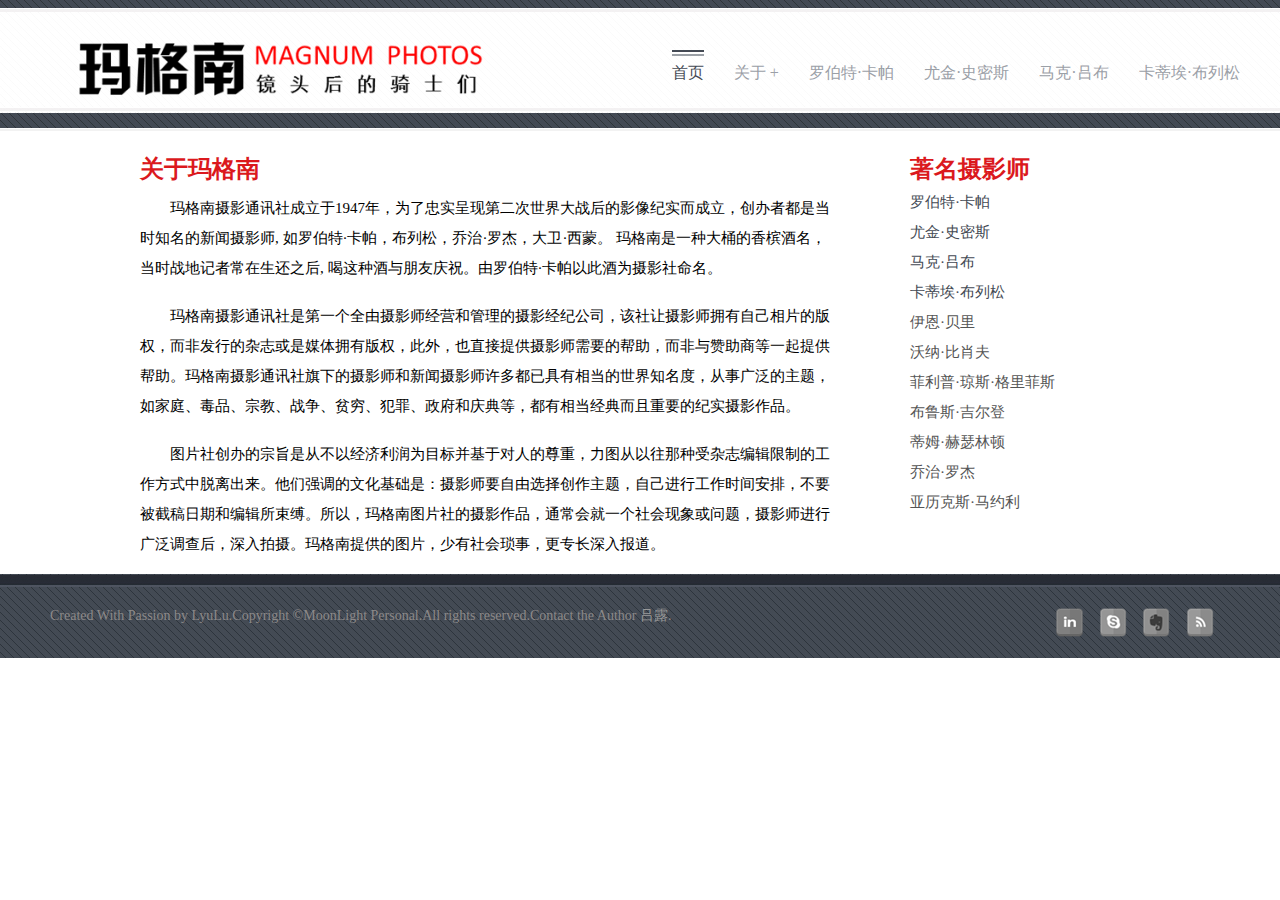
==== commit cdfe407b: "Update about1.html" ====
--- a/about1.html
+++ b/about1.html
@@ -1,7 +1,7 @@
 <!DOCTYPE HTML>
 <html>
 <head>
-<title>�����-���������</title>
+<title>玛格南-关于玛格南</title>
 <link rel="shortcut icon" href="./images/icon.ico">
 <!-- Bootstrap -->
 <link href="css/bootstrap.min.css" rel='stylesheet' type='text/css' />
@@ -9,7 +9,7 @@
 <meta name="viewport" content="width=device-width, initial-scale=1">
 <script type="application/x-javascript"> addEventListener("load", function() { setTimeout(hideURLbar, 0); }, false); function hideURLbar(){ window.scrollTo(0,1); } </script>
 <link href="css/blue.css" rel="stylesheet" type="text/css" media="all" />
-<!----font-Awesome----->
+<!----font-Awesome---->
    	<link rel="stylesheet" href="fonts/css/font-awesome.min.css">
 <!----font-Awesome----->
 <!-- start plugins -->
@@ -197,34 +197,34 @@
 <!--header--><div class="header container">
 <div class="row"><!--row-->
 <!--logo--><div class="three columns logo">
-<a class="left" href="./index.html"><img src="images/logo.png" title="�����" alt="�����" style="height:110px;"/></a>
+<a class="left" href="./index.html"><img src="images/logo.png" title="玛格南" alt="玛格南" style="height:110px;"/></a>
 </div><!-- /logo-->
 
 <!--navigation--><div class="nine columns">
 
 <ul class="nav-bar right">
-<li><a href="./index.html" class="main">��ҳ</a></li>
-
-<!--sub menu--><li class="has-flyout"><a href="./about1.html">���� +</a>
+<li><a href="./index.html" class="main">首页</a></li>
+
+<!--sub menu--><li class="has-flyout"><a href="./about1.html">关于 +</a>
 <ul class="flyout">
-<li><a href="./about1.html">���������</a></li>
-<!--sub sub menu--><li class="has-flyout-sub"><a href="./about2.html" display="inline-block" style="width:150px">��������ʿ +</a>
+<li><a href="./about1.html">关于玛格南</a></li>
+<!--sub sub menu--><li class="has-flyout-sub"><a href="./about2.html" display="inline-block" style="width:150px">关于四骑士 +</a>
 
 <ul class="sub-flyout">
-<li><a href="./about2.html#simpleContained1" display="inline-block" style="width:150px">�޲��ء�����</a></li>
-<li><a href="./about2.html#simpleContained2" display="inline-block" style="width:150px">�Ƚ�ʷ��˹</a></li>
-<li><a href="./about2.html#simpleContained3" display="inline-block" style="width:150px">���ˡ�����</a></li>
-<li><a href="./about2.html#simpleContained4" display="inline-block" style="width:150px">���ٰ���������</a></li>
+<li><a href="./about2.html#simpleContained1" display="inline-block" style="width:150px">罗伯特·卡帕</a></li>
+<li><a href="./about2.html#simpleContained2" display="inline-block" style="width:150px">尤金·史密斯</a></li>
+<li><a href="./about2.html#simpleContained3" display="inline-block" style="width:150px">马克·吕布</a></li>
+<li><a href="./about2.html#simpleContained4" display="inline-block" style="width:150px">卡蒂埃·布列松</a></li>
 
 </ul>
 </ul><!--.sub sub menu-->
 
 </li><!--.submenu-->
 
-<li><a href="./page1.html">�޲��ء�����</a></li>
-<li><a href="./page2.html">�Ƚ�ʷ��˹</a></li>
-<li><a href="./page3.html">���ˡ�����</a></li>
-<li><a href="./page4.html">���ٰ���������</a></li>
+<li><a href="./page1.html">罗伯特·卡帕</a></li>
+<li><a href="./page2.html">尤金·史密斯</a></li>
+<li><a href="./page3.html">马克·吕布</a></li>
+<li><a href="./page4.html">卡蒂埃·布列松</a></li>
 </ul>
 
 </div><!--.navigation-->
@@ -236,27 +236,27 @@
 
 <div class="row">
 <div class="nine columns" style="width:700px;margin-left:100px;margin-top:20px;">
-<h5></h5><h3 style="color:#db191d">���������</h3>
-<p>�������ӰͨѶ�������1947�꣬Ϊ����ʵ���ֵڶ��������ս���Ӱ���ʵ�������������߶��ǵ�ʱ֪����������Ӱʦ, ���޲��ء������������ɣ����Ρ��޽ܣ����������ɡ� �������һ�ִ�Ͱ�����ľ�������ʱս�ؼ��߳�������֮��, �����־���������ף�����޲��ء������Դ˾�Ϊ��Ӱ��������</p><p>
-�������ӰͨѶ���ǵ�һ��ȫ����Ӱʦ��Ӫ�͹�������Ӱ���͹�˾����������Ӱʦӵ���Լ���Ƭ�İ�Ȩ�����Ƿ��е���־����ý��ӵ�а�Ȩ�����⣬Ҳֱ���ṩ��Ӱʦ��Ҫ�İ����������������̵�һ���ṩ�������������ӰͨѶ�����µ���Ӱʦ��������Ӱʦ���඼�Ѿ����൱������֪���ȣ����¹㷺�����⣬���ͥ����Ʒ���ڽ̡�ս����ƶ�������������ȣ������൱���������Ҫ�ļ�ʵ��Ӱ��Ʒ��</p><p>
-ͼƬ�紴�����ּ�ǴӲ��Ծ�������ΪĿ�겢���ڶ��˵����أ���ͼ��������������־�༭���ƵĹ�����ʽ���������������ǿ�����Ļ������ǣ���ӰʦҪ����ѡ�������⣬�Լ����й���ʱ�䰲�ţ���Ҫ���ظ����ںͱ༭�����������ԣ������ͼƬ�����Ӱ��Ʒ��ͨ�����һ�������������⣬��Ӱʦ���й㷺������������㡣������ṩ��ͼƬ������������£���ר�����뱨����
+<h5></h5><h3 style="color:#db191d">关于玛格南</h3>
+<p>玛格南摄影通讯社成立于1947年，为了忠实呈现第二次世界大战后的影像纪实而成立，创办者都是当时知名的新闻摄影师, 如罗伯特·卡帕，布列松，乔治·罗杰，大卫·西蒙。 玛格南是一种大桶的香槟酒名，当时战地记者常在生还之后, 喝这种酒与朋友庆祝。由罗伯特·卡帕以此酒为摄影社命名。</p><p>
+玛格南摄影通讯社是第一个全由摄影师经营和管理的摄影经纪公司，该社让摄影师拥有自己相片的版权，而非发行的杂志或是媒体拥有版权，此外，也直接提供摄影师需要的帮助，而非与赞助商等一起提供帮助。玛格南摄影通讯社旗下的摄影师和新闻摄影师许多都已具有相当的世界知名度，从事广泛的主题，如家庭、毒品、宗教、战争、贫穷、犯罪、政府和庆典等，都有相当经典而且重要的纪实摄影作品。</p><p>
+图片社创办的宗旨是从不以经济利润为目标并基于对人的尊重，力图从以往那种受杂志编辑限制的工作方式中脱离出来。他们强调的文化基础是：摄影师要自由选择创作主题，自己进行工作时间安排，不要被截稿日期和编辑所束缚。所以，玛格南图片社的摄影作品，通常会就一个社会现象或问题，摄影师进行广泛调查后，深入拍摄。玛格南提供的图片，少有社会琐事，更专长深入报道。
 </p>
 </div>
 
 <div class="three columns" style="width:150px;margin-right:180px;">
-<h5></h5><h3 style="color:#db191d">������Ӱʦ</h3>
-<ul style="font-family:'����ϸ��';font-size:15px;">
-<li><a href="./about2.html#simpleContained1">�޲��ء�����</a></li>
-<li><a href="./about2.html#simpleContained2">�Ƚ�ʷ��˹</a></li>
-<li><a href="./about2.html#simpleContained3">���ˡ�����</a></li>
-<li><a href="./about2.html#simpleContained4">���ٰ���������</a></li>
-<li>����������</li>
-<li>���ɡ���Ф��</li>
-<li>�����ա���˹�������˹</li>
-<li>��³˹��������</li>
-<li>��ķ����ɪ�ֶ�</li>
-<li>���Ρ��޽�</li>
-<li>������˹����Լ��</li>
+<h5></h5><h3 style="color:#db191d">著名摄影师</h3>
+<ul style="font-family:'华文细黑';font-size:15px;">
+<li><a href="./about2.html#simpleContained1">罗伯特·卡帕</a></li>
+<li><a href="./about2.html#simpleContained2">尤金·史密斯</a></li>
+<li><a href="./about2.html#simpleContained3">马克·吕布</a></li>
+<li><a href="./about2.html#simpleContained4">卡蒂埃·布列松</a></li>
+<li>伊恩·贝里</li>
+<li>沃纳·比肖夫</li>
+<li>菲利普·琼斯·格里菲斯</li>
+<li>布鲁斯·吉尔登</li>
+<li>蒂姆·赫瑟林顿</li>
+<li>乔治·罗杰</li>
+<li>亚历克斯·马约利</li>
 </ul>
 </div>
 
@@ -268,8 +268,8 @@
 
 <!--row--><div class="row bottom">
 
-<div class="left" style="color:#8c8989;font-family:'����ϸ��';font-size:14px;">
-Created With Passion by LyuLu.Copyright &copy;MoonLight Personal.All rights reserved.Contact the Author <a href="mailto:njlvlu@gmail.com" alt="�����ʼ�">��¶</a>.
+<div class="left" style="color:#8c8989;font-family:'华文细黑';font-size:14px;">
+Created With Passion by LyuLu.Copyright &copy;MoonLight Personal.All rights reserved.Contact the Author <a href="mailto:njlvlu@gmail.com" alt="发送邮件">吕露</a>.
 </div>
 
 <div class="right">
@@ -286,4 +286,4 @@
 </div><!--.footer container-->
 
 </body>
-</html>+</html>
